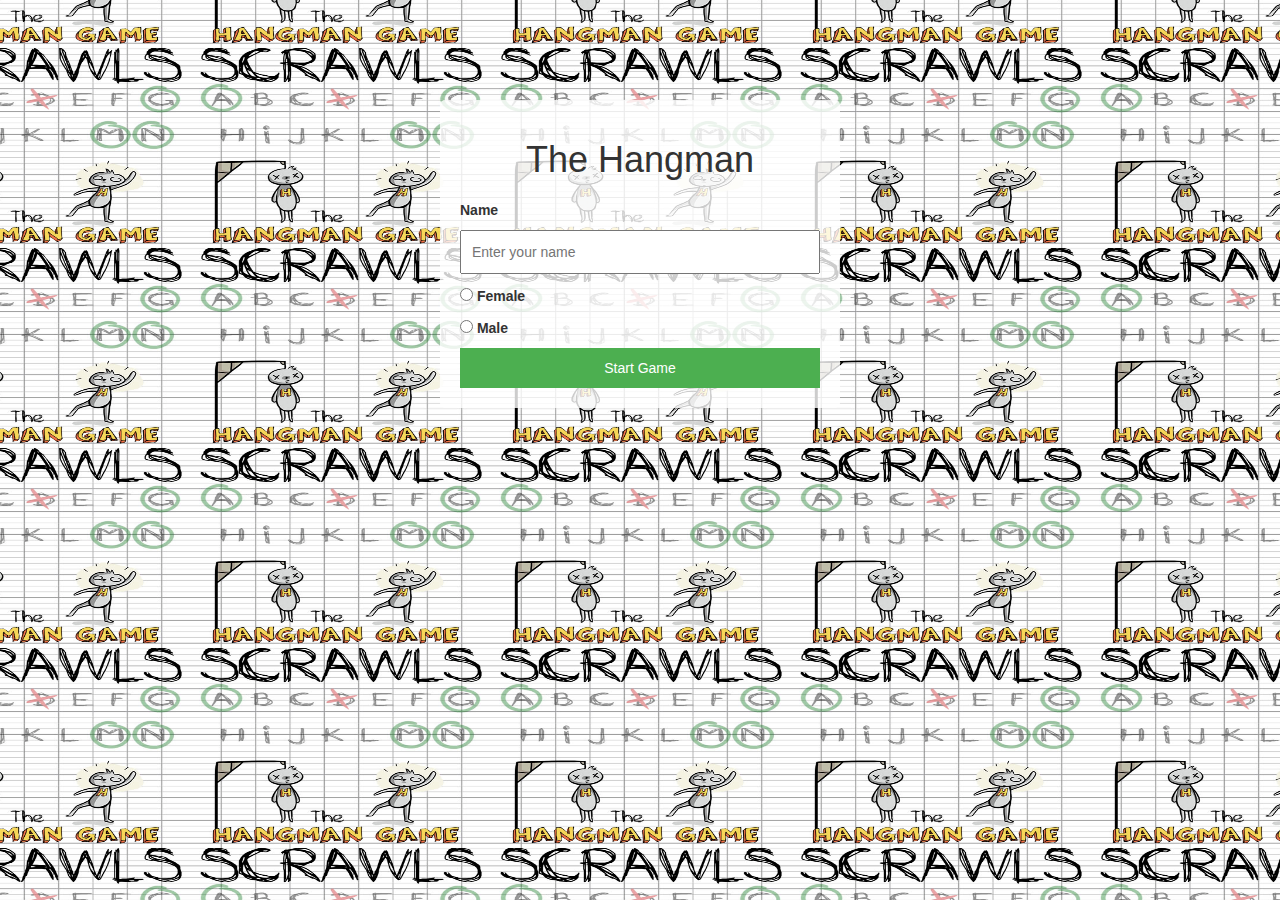
==== www/Hangman Game.html @ 2441fe19 "Add files via upload" ====
<!DOCTYPE html>
<html>
<head>
  <title>Image Background with Form</title>
  <meta charset="utf-8">
  <meta name="viewport" content="width=device-width, initial-scale=1">
  <link rel="stylesheet" href="https://maxcdn.bootstrapcdn.com/bootstrap/3.4.1/css/bootstrap.min.css">
  <script src="https://ajax.googleapis.com/ajax/libs/jquery/3.6.4/jquery.min.js"></script>
  <script src="https://maxcdn.bootstrapcdn.com/bootstrap/3.4.1/js/bootstrap.min.js"></script>
  <link rel="stylesheet" href="introstyle.css" />
  <style>
    body {
      background-image: url("hangmang.jpeg");
      background-size: 300px 200px; /* Set the desired size of the background image */
      background-position: center;
      font-family: Arial, sans-serif;
    }

    .container {
      max-width: 400px;
      margin: 100px auto;
      background-color: rgba(255, 255, 255, 0.8);
      padding: 20px;
      border-radius: 5px;
    }

    h1 {
      text-align: center;
    }

    form {
      margin-top: 20px;
    }

    label {
      display: block;
      margin-bottom: 10px;
    }

    input[type="text"],
    input[type="email"],
    textarea {
      width: 100%;
      padding: 10px;
      margin-bottom: 10px;
    }

    input[type="submit"] {
      width: 100%;
      padding: 10px;
      background-color: #4CAF50;
      color: white;
      border: none;
      cursor: pointer;
    }
  </style>
</head>
<body>
    <div class="container">
        <h1>The Hangman</h1>
        <form action="index.html" method="POST">
          <label for="name">Name</label>
          <input type="text" id="name" name="name" placeholder="Enter your name" required>
          <label><input type="radio" name="gender" value="female"> Female</label>
          <label><input type="radio" name="gender" value="male"> Male</label>      
          <input type="submit" value="Start Game">
        </form>
      </div>      
</body>
</html>
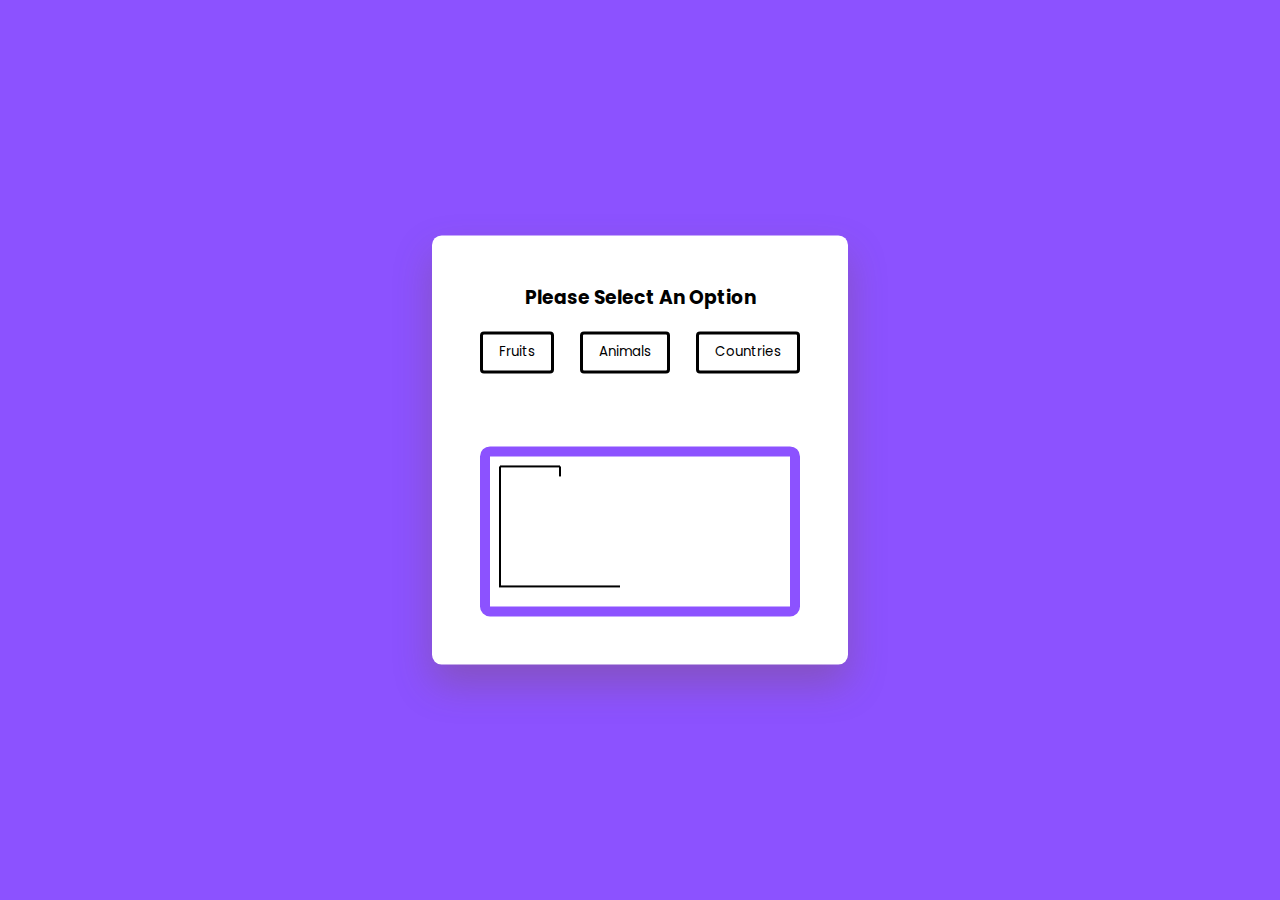
==== commit 79b8eeeb: "Add files via upload" ====
--- a/www/Hangman Game.html
+++ b/www/Hangman Game.html
@@ -1,70 +1,31 @@
 <!DOCTYPE html>
-<html>
-<head>
-  <title>Image Background with Form</title>
-  <meta charset="utf-8">
-  <meta name="viewport" content="width=device-width, initial-scale=1">
-  <link rel="stylesheet" href="https://maxcdn.bootstrapcdn.com/bootstrap/3.4.1/css/bootstrap.min.css">
-  <script src="https://ajax.googleapis.com/ajax/libs/jquery/3.6.4/jquery.min.js"></script>
-  <script src="https://maxcdn.bootstrapcdn.com/bootstrap/3.4.1/js/bootstrap.min.js"></script>
-  <link rel="stylesheet" href="introstyle.css" />
-  <style>
-    body {
-      background-image: url("hangmang.jpeg");
-      background-size: 300px 200px; /* Set the desired size of the background image */
-      background-position: center;
-      font-family: Arial, sans-serif;
-    }
-
-    .container {
-      max-width: 400px;
-      margin: 100px auto;
-      background-color: rgba(255, 255, 255, 0.8);
-      padding: 20px;
-      border-radius: 5px;
-    }
-
-    h1 {
-      text-align: center;
-    }
-
-    form {
-      margin-top: 20px;
-    }
-
-    label {
-      display: block;
-      margin-bottom: 10px;
-    }
-
-    input[type="text"],
-    input[type="email"],
-    textarea {
-      width: 100%;
-      padding: 10px;
-      margin-bottom: 10px;
-    }
-
-    input[type="submit"] {
-      width: 100%;
-      padding: 10px;
-      background-color: #4CAF50;
-      color: white;
-      border: none;
-      cursor: pointer;
-    }
-  </style>
-</head>
-<body>
+<html lang="en">
+  <head>
+    <meta name="viewport" content="width=device-width, initial-scale=1.0" />
+    <title>Hangman Game</title>
+    <!-- Google Fonts -->
+    <link href="https://fonts.googleapis.com/css2?family=Poppins:wght@400;600&display=swap" rel="stylesheet"/>
+    <!-- Stylesheet -->
+    <link rel="stylesheet" href="style.css" />
+    <link href="https://cdn.jsdelivr.net/npm/bootstrap@5.3.0/dist/css/bootstrap.min.css" rel="stylesheet" 
+        integrity="sha384-9ndCyUaIbzAi2FUVXJi0CjmCapSmO7SnpJef0486qhLnuZ2cdeRhO02iuK6FUUVM" crossorigin="anonymous">
+  </head>
+  <body>
     <div class="container">
-        <h1>The Hangman</h1>
-        <form action="index.html" method="POST">
-          <label for="name">Name</label>
-          <input type="text" id="name" name="name" placeholder="Enter your name" required>
-          <label><input type="radio" name="gender" value="female"> Female</label>
-          <label><input type="radio" name="gender" value="male"> Male</label>      
-          <input type="submit" value="Start Game">
-        </form>
+      <div id="options-container"></div>
+      <div id="letter-container" class="letter-container hide"></div>
+      <div id="user-input-section"></div>
+      <canvas id="canvas"></canvas>
+      <div id="new-game-container" class="new-game-popup hide">
+        <div id="result-text"></div>
+        <button id="new-game-button">New Game</button>
+        <br/>
+        <a href="index.html"><button id="back-to-menu-button">Back to Menu</button></a>
       </div>      
-</body>
+    </div>
+    <!-- Script -->
+    <script src="script.js"></script>
+    <script src="https://cdn.jsdelivr.net/npm/bootstrap@5.3.0/dist/js/bootstrap.bundle.min.js" 
+        integrity="sha384-geWF76RCwLtnZ8qwWowPQNguL3RmwHVBC9FhGdlKrxdiJJigb/j/68SIy3Te4Bkz" crossorigin="anonymous"></script>
+  </body>
 </html>
--- a/www/style.css
+++ b/www/style.css
@@ -0,0 +1,131 @@
+* {
+  padding: 0;
+  margin: 0;
+  box-sizing: border-box;
+  font-family: "Poppins", sans-serif;
+}
+body {
+  background-color: #8c52ff;
+}
+.container {
+  font-size: 16px;
+  background-color: #ffffff;
+  max-width: 800px;
+  margin: 0 auto;
+  padding: 20px;
+  position: absolute;
+  transform: translate(-50%, -50%);
+  top: 50%;
+  left: 50%;
+  padding: 3em;
+  border-radius: 0.6em;
+  box-shadow: 0 1.2em 2.4em rgba(111, 85, 0, 0.25);
+}
+
+#options-container {
+  text-align: center;
+}
+#options-container div {
+  width: 100%;
+  display: flex;
+  justify-content: space-between;
+  margin: 1.2em 0 2.4em 0;
+}
+#options-container button {
+  padding: 0.6em 1.2em;
+  border: 3px solid #000000;
+  background-color: #ffffff;
+  color: #000000;
+  border-radius: 0.3em;
+  text-transform: capitalize;
+  cursor: pointer;
+}
+#options-container button:disabled {
+  border: 3px solid #808080;
+  color: #808080;
+  background-color: #efefef;
+}
+#options-container button.active {
+  background-color: #8c52ff;
+  border: 3px solid #000000;
+  color: #fff;
+}
+.letter-container {
+  width: 100%;
+  display: flex;
+  flex-wrap: wrap;
+  justify-content: center;
+  gap: 0.6em;
+}
+#letter-container button {
+  height: 2.4em;
+  width: 2.4em;
+  border-radius: 0.3em;
+  background-color: #ffffff;
+  cursor: pointer;
+}
+.new-game-popup {
+  background-color: #ffffff;
+  position: absolute;
+  left: 0;
+  top: 0;
+  height: 100%;
+  width: 100%;
+  display: flex;
+  align-items: center;
+  justify-content: center;
+  flex-direction: column;
+  border-radius: 0.6em;
+  margin-right: 10px;
+}
+
+#user-input-section {
+  display: flex;
+  justify-content: center;
+  font-size: 1.8em;
+  margin: 0.6em 0 1.2em 0;
+}
+canvas {
+  display: block;
+  margin: auto;
+  border: 10px solid #8c52ff;
+  border-radius: 10px;
+}
+.hide {
+  display: none;
+}
+#result-text h2 {
+  font-size: 1.8em;
+  text-align: center;
+}
+#result-text p {
+  font-size: 1.25em;
+  margin: 1em 0 2em 0;
+}
+#result-text span {
+  font-weight: 600;
+}
+#new-game-button {
+  font-size: 1.25em;
+  padding: 0.5em 1em;
+  background-color: #8c52ff;
+  border: 3px solid #000000;
+  color: #fff;
+  border-radius: 0.2em;
+  cursor: pointer;
+}
+#back-to-menu-button {
+  font-size: 1.25em;
+  padding: 0.5em 1em;
+  background-color: #8c52ff;
+  border: 3px solid #000000;
+  color: #fff;
+  border-radius: 0.2em;
+  cursor: pointer;
+}
+.win-msg {
+  color: #39d78d;
+}
+.lose-msg {
+  color: #fe5152;
+}